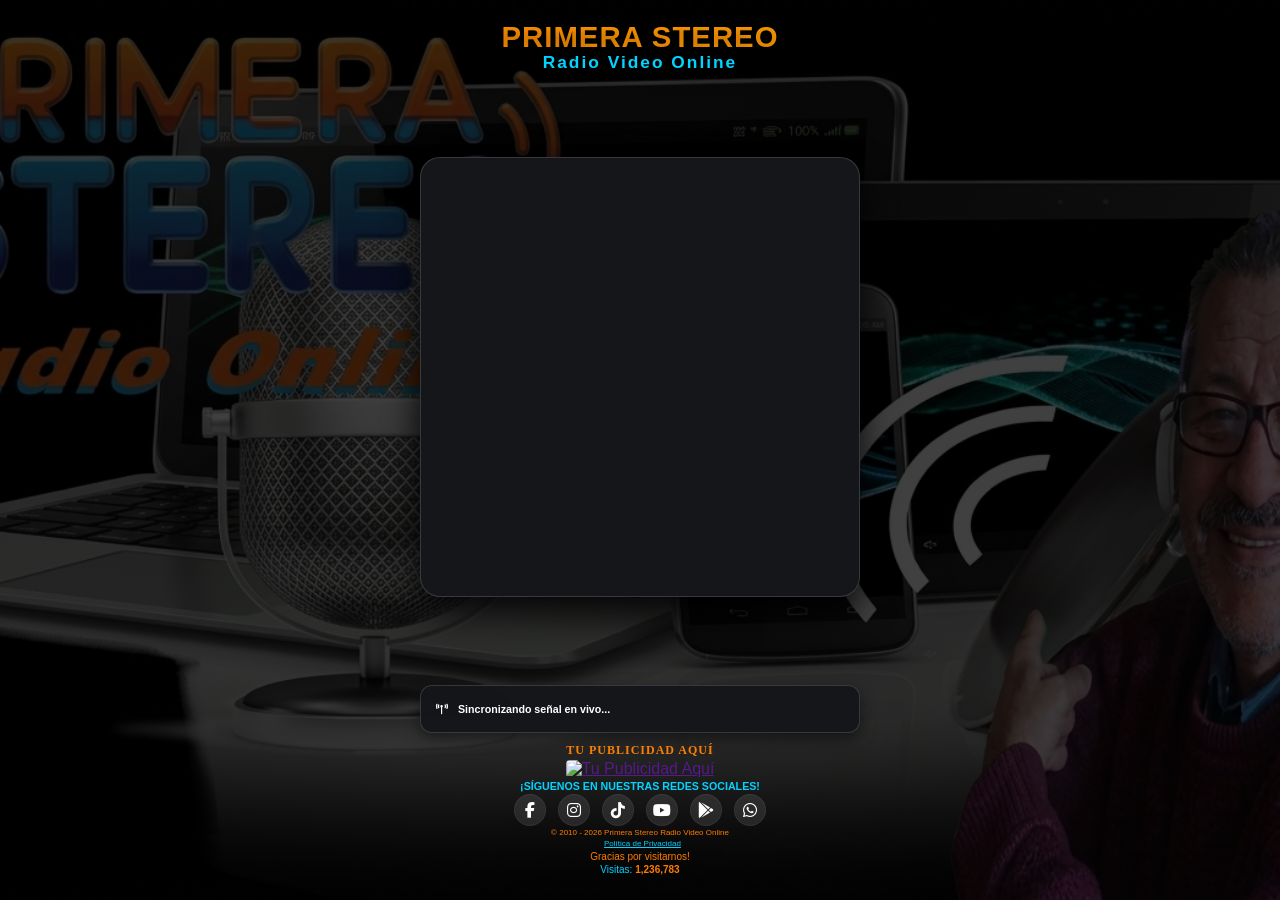
==== index.html @ 620fb3f6 "Update title in index.html to include ellipsis" ====
<!DOCTYPE html>
<html lang="es">
<head>
    <meta charset="UTF-8">
    <meta name="viewport" content="width=device-width, initial-scale=1.0, maximum-scale=1.0, user-scalable=no">
    <title>PRIMERA STEREO 📻 RADIO VIDEO ONLINE...</title>
    <link rel="stylesheet" href="https://cdnjs.cloudflare.com/ajax/libs/font-awesome/6.5.1/css/all.min.css">
    <link rel="icon" href="https://primerastereo.netlify.app/favicon.png">
    <link rel="icon" type="image/ico" href="https://primerastereo.netlify.app/favicon.png" sizes="512x512">
    <link rel="icon" href="https://primera-stereo.netlify.app/PSRO5-5.png" sizes="192x192" />
    <link rel="icon" href="https://primera-stereo.netlify.app/PSRO5-5.png" sizes="32x32" /> 
    <link rel="icon" href="https://primera-stereo.netlify.app/PSRO5-5.png" sizes="16x16" />    
    <link class="apple-touch-icon" href="https://primera-stereo.netlify.app/PSRO5-5.png" />

    <style>
        *, *::before, *::after { box-sizing: border-box; margin: 0; padding: 0; }
        html, body { width: 100% !important; height: 100vh !important; overflow: hidden !important; font-family: 'Segoe UI', Tahoma, Geneva, Verdana, sans-serif; background-color: #0b0c10; color: #ffffff; -webkit-user-select: none; user-select: none; }
        .app-container { position: relative !important; width: 100% !important; height: 100vh !important; display: flex !important; flex-direction: column !important; justify-content: space-between !important; align-items: center !important; background: linear-gradient(rgba(0, 0, 0, 0.75), rgba(0, 0, 0, 0.75)), url('fondo.png') no-repeat center center !important; background-size: cover !important; background-attachment: fixed !important; padding: 20px !important; text-align: center !important; box-sizing: border-box !important; }
        
        .controls-hidden { opacity: 0 !important; pointer-events: none !important; }

        .header-section { z-index: 10; width: 100%; margin-top: 0px; flex-shrink: 0; }
        .main-logo { font-size: 22pt; font-weight: 900; letter-spacing: 1px; text-transform: uppercase; background: linear-gradient(45deg, #ff7b00, #ffae00); -webkit-background-clip: text; -webkit-text-fill-color: transparent; text-shadow: 0px 4px 10px rgba(0,0,0,0.3); }
        .sub-logo { font-size: 13pt; font-weight: bold; color: #00d4ff; letter-spacing: 2px; margin-top: -2px; text-shadow: 0px 2px 8px rgba(0, 0, 0, 0.9); }
        .player-card { position: relative; overflow: hidden; z-index: 5; width: 100%; max-width: 440px; height: 440px; background: #14161a; border: 1px solid rgba(255, 255, 255, 0.15); border-radius: 20px; box-shadow: 0 15px 35px rgba(0, 0, 0, 0.9); margin: auto 0 !important; flex-shrink: 0; }
        .album-art-bg { position: absolute; top: 0; left: 0; width: 100%; height: 100%; z-index: 6; background-size: cover; background-position: center; background-repeat: no-repeat; transition: opacity 0.4s ease; opacity: 1; }
        .player-video-bg { position: absolute; top: 0; left: 0; width: 100%; height: 100%; z-index: 1; background: #000000; opacity: 0; transition: opacity 0.4s ease; pointer-events: none; overflow: hidden; }
        .player-card.video-mode .player-video-bg { z-index: 7; opacity: 1; }
        .player-card.video-mode .album-art-bg { opacity: 0; }
        .player-video-bg iframe, #yt-player-element { width: 100% !important; height: 100% !important; border: none !important; transform: scale(1.35) !important; object-fit: cover !important; }
        .hover-control { 
            position: absolute; top: 0; left: 0; width: 100%; height: 100%; z-index: 8; 
            display: flex; flex-direction: column; align-items: center; justify-content: center; 
            gap: 16px; padding: 25px; background: rgba(0, 0, 0, 0.7); 
            transition: opacity 0.3s ease; opacity: 0; pointer-events: none;
        }
        
        .player-card:hover .hover-control, .player-card:active .hover-control { 
            opacity: 1 !important; pointer-events: auto !important; 
        }
        .player-card.video-mode .hover-control { opacity: 0; background: rgba(0, 0, 0, 0); pointer-events: none; }
        .player-card.video-mode:hover .hover-control, .player-card.video-mode:active .hover-control { opacity: 1 !important; background: rgba(0, 0, 0, 0.75) !important; pointer-events: auto !important; }
        .station-title { font-size: 12pt; font-weight: bold; color: #fc7f03; letter-spacing: 1px; text-shadow: 0 2px 6px rgba(0,0,0,1); }
        .station-subtitle { font-size: 10pt; color: #00d4ff; font-weight: 600; margin-top: -20px; text-shadow: 0 2px 4px rgba(0,0,0,1); }
        .bars-container { display: flex; align-items: flex-end; justify-content: center; gap: 3px; height: 35px; margin: 5px 0; transition: opacity 0.3s ease; }
        .player-card.video-mode .bars-container { opacity: 0 !important; }
        .bar { width: 4px; height: 5px; background-color: #fc7f03; border-radius: 2px; transition: height 0.2s ease; }
        .play-btn { width: 70px; height: 70px; border-radius: 50%; background: linear-gradient(135deg, #0072ff, #00d4ff); border: none; outline: none; cursor: pointer; display: flex; align-items: center; justify-content: center; box-shadow: 0 6px 20px rgba(0, 114, 255, 0.6); color: white; font-size: 26px; transition: transform 0.2s ease, box-shadow 0.3s ease; z-index: 12; }
        .play-btn:hover { transform: scale(1.1) !important; box-shadow: 0 6px 24px rgba(0, 212, 255, 0.8) !important; }
        .volume-container { display: flex; align-items: center; gap: 10px; width: 85%; margin-top: 5px; background: rgba(0, 0, 0, 0.6); padding: 8px 14px; border-radius: 12px; border: 1px solid rgba(255, 255, 255, 0.1); transition: border-color 0.2s ease; }
        .volume-container:hover { border-color: rgba(0, 212, 255, 0.5); }
        .volume-icon { color: #fc7f03; font-size: 14px; }
        .volume-slider { flex: 1; -webkit-appearance: none; appearance: none; height: 5px; border-radius: 3px; background: rgba(255, 255, 255, 0.3); outline: none; }
        .volume-slider::-webkit-slider-thumb { -webkit-appearance: none; appearance: none; width: 14px; height: 14px; border-radius: 50%; background: #00d4ff; cursor: pointer; transition: transform 0.1s ease; }
        .volume-slider::-webkit-slider-thumb:hover { transform: scale(1.3); }
        .status-badge { position: relative; display: flex; align-items: center; justify-content: flex-start; gap: 10px; font-size: 8pt; font-weight: bold; color: #ffffff; z-index: 10; width: 100%; max-width: 440px; padding: 12px 15px; background: rgba(20, 22, 26, 0.95); border-radius: 12px; min-height: 48px; border: 1px solid rgba(255, 255, 255, 0.15); margin-top: 5px; margin-bottom: 10px; box-shadow: 0 5px 15px rgba(0,0,0,0.5); overflow: hidden; flex-shrink: 0; }
        .metadata-artist { color: #fc7f03 !important; font-weight: bold; }
        .metadata-separator { color: #ffffff !important; margin: 0 6px; }
        .metadata-track { color: #00d4ff !important; font-weight: bold; }
        .marquee-container { flex: 1; overflow: hidden; position: relative; display: flex; align-items: center; height: 20px; }
        .marquee-text { display: inline-block; white-space: nowrap; position: absolute; animation: marqueeEffect 14s linear infinite; line-height: 20px; }
        @keyframes marqueeEffect { 0% { transform: translateX(100%); } 100% { transform: translateX(-100%); } }
        .footer-section { z-index: 10; width: 100%; display: flex; flex-direction: column; align-items: center; gap: 2px; margin-bottom: 5px; flex-shrink: 0; }
        .social-title { font-size: 8pt; color: #00d4ff !important; font-weight: bold; }
        .social-icons { display: flex; justify-content: center; gap: 12px; }
        .social-btn { width: 32px; height: 32px; border-radius: 50%; background: rgba(255, 255, 255, 0.1); display: flex; align-items: center; justify-content: center; text-decoration: none; color: white; font-size: 16px; border: 1px solid rgba(255,255,255,0.05); transition: background 0.2s, transform 0.2s; }
        .social-btn:hover { transform: translateY(-3px); }
        .social-btn.facebook:hover { background: #1877f2; }
        .social-btn.instagram:hover { background: #e1306c; }
        .social-btn.tiktok:hover { background: #000000; }
        .social-btn.youtube:hover { background: #ff0000; }
        .social-btn.google-play:hover { background: #20e8c7; }
        .social-btn.whatsapp:hover { background: #20e825; }
        .copyright { font-size: 8pt; color: #00d4ff; line-height: 1.3; }
        @media (max-height: 660px) or (max-width: 480px) { .player-card, .status-badge { max-width: 320px; font-size: 8pt; } .player-card { height: 310px; } .main-logo { font-size: 18pt; } .play-btn { width: 55px; height: 55px; font-size: 20px; } .bars-container { height: 25px; } }
    </style>
</head>
<body>

    <div class="app-container" id="main-app">
        <div class="header-section">
            <h1 class="main-logo">Primera Stereo</h1>
            <div class="sub-logo">Radio Video Online</div>
        </div>

        <div class="player-card art-mode" id="player-card">
            <div id="album-art-bg" class="album-art-bg"></div>
            <div id="player-video-bg" class="player-video-bg"><div id="yt-player-element"></div></div>
            <div class="hover-control" id="hover-control">
                <div class="station-title">Primera Stereo</div>
                <div class="station-subtitle">Radio Video Online</div>   
                <div class="bars-container" id="radio-visualizer">
                    <div class="bar"></div><div class="bar"></div><div class="bar"></div><div class="bar"></div><div class="bar"></div>
                    <div class="bar"></div><div class="bar"></div><div class="bar"></div><div class="bar"></div><div class="bar"></div>
                </div>
                <button class="play-btn" id="play-btn"><i class="fas fa-play"></i></button>
                <div class="volume-container">
                    <span><i class="fas fa-volume-down volume-icon"></i></span>
                    <input type="range" min="0" max="1" step="0.01" value="0.7" class="volume-slider" id="volume-slider">
                    <span><i class="fas fa-volume-up volume-icon"></i></span>
                </div>
            </div>
        </div>

        <div class="status-badge" id="status">
            <i class="fas fa-broadcast-tower" id="status-icon"></i>
            <div class="marquee-container"><span class="marquee-text" id="status-text">Sincronizando señal en vivo...</span></div>
        </div>

        <div class="footer-section">
            <div id="banner-container" style="width: 100%; max-width: 440px; margin: 0 auto 0px auto; display: flex; flex-direction: column; align-items: center; padding: 0 0px;">
                <div style="font-size: 12px; color: #fc7f03 !important; font-weight: bold; font-family: Verdana; letter-spacing: 1px; margin-bottom: 2px; text-transform: uppercase;">Tu Publicidad Aquí</div>
                <a id="ad-link" href="" target="_blank" style="width: 100%; display: block;">
                    <img id="ad-banner" src="https://primerastereo.netlify.app/disponible3.jpg" alt="Tu Publicidad Aquí" style="width: 100%; height: 50px; object-fit: fill; border: 0; border-radius: 4px;">
                </a>
            </div>

            <div class="social-title">¡SÍGUENOS EN NUESTRAS REDES SOCIALES!</div>
            <div class="social-icons">
                <a href="https://www.facebook.com/PrimeraStereoRadio" class="social-btn facebook" target="_blank"><i class="fab fa-facebook-f"></i></a>
                <a href="https://www.instagram.com/Primera.Stereo/" class="social-btn instagram" target="_blank"><i class="fab fa-instagram"></i></a>
                <a href="https://www.tiktok.com/@primerastereo" class="social-btn tiktok" target="_blank"><i class="fab fa-tiktok"></i></a>
                <a href="https://www.youtube.com/@PrimeraStereo" class="social-btn youtube" target="_blank"><i class="fab fa-youtube"></i></a>
                <a href="https://www.appcreator24.com/app3819260-6rbmq8" class="social-btn google-play" target="_blank"><i class="fab fa-google-play"></i></a>
                <a href="https://wa.link/lplcl8" class="social-btn whatsapp" target="_blank"><i class="fab fa-whatsapp"></i></a>
            </div>
            <div class="copyright" style="margin-top: 0px; text-align: center; color: #ff7b00; font-size: 8px; font-family: sans-serif;">
                &copy; 2010 - 2026 Primera Stereo Radio Video Online<br>
                <span style="margin-left: 5px;">
                    <a href='https://primera-stereo.netlify.app/privacidad' style='color: #00d4ff; font-size: 8px; text-decoration: underline;' target='_blank'>Política de Privacidad</a>
                </span>
            </div>

            <div style="width: 100%;">
                <p style="margin: 0px 0 0 0; color: #ff7b00; font-size: 10px; font-family: sans-serif; text-align: center;">Gracias por visitarnos!</p>
                <div style="font-family: Arial, sans-serif; font-size: 10px; color: #00d4ff; margin-top: 2px; text-align: center;">
                    Visitas: <span id="mi-contador" style="font-weight: bold; color: #ff7b00;">1,236,783</span>
                </div>
                <img src="https://counter7.optistats.ovh/private/contadorvisitasgratis.php?c=m3b8llx9qnmw761p4f9b8efb4899b82c" style="display:none;" alt="contador" onload="registrarVisita()">
            </div>
        </div>
    </div>

    <script>
        const banners = [
            { img: "https://primerastereo.netlify.app/disponible2.jpg", link: "https://api.whatsapp.com/send?phone=+5804127097429" },
            { img: "https://primerastereo.netlify.app/Alvacom%20Systems.jpg", link: "https://www.facebook.com/AlvacomSystems" },
            { img: "https://primerastereo.netlify.app/KINESIOLOGIA2.gif", link: "https://www.instagram.com/nely_alvarez" },
            { img: "https://primerastereoprueba.netlify.app/Diseño sin título.gif", link: "http://www.en3d.io" },
            { img: "https://primera-stereo.netlify.app/BANNER%20ELENA.png", link: "https://api.whatsapp.com/send?phone=+5804127102509" }
        ];
        let bIdx = 0;

        function updateBanners() {
            if(banners.length > 0) {
                document.getElementById('ad-banner').src = banners[bIdx].img;
                document.getElementById('ad-link').href = banners[bIdx].link;
                bIdx = (bIdx + 1) % banners.length;
            }
        }
   
        function registrarVisita() {
            var visitasHistoricas = 1236783; 
            var nuevasVisitas = parseInt(localStorage.getItem('visitas_nuevas') || 0) + 1;
            localStorage.setItem('visitas_nuevas', nuevasVisitas);
            
            var totalSuma = visitasHistoricas + nuevasVisitas;
            document.getElementById('mi-contador').innerText = totalSuma.toLocaleString();
            
            updateBanners();
            setInterval(updateBanners, 10000);
        }

        window.handleiTunesResponse = function(data) {
            const albumArtBg = document.getElementById('album-art-bg');
            const defaultLogoUrl = 'https://primera-stereo.netlify.app/11.png';
            if (data && data.results && data.results.length > 0) {
                let highResArt = data.results[0].artworkUrl100.replace('100x100bb.jpg', '600x600bb.jpg');
                albumArtBg.style.backgroundImage = `url('${highResArt}')`;
            } else { albumArtBg.style.backgroundImage = `url('${defaultLogoUrl}')`; }
            const oldScript = document.getElementById('itunes-jsonp');
            if (oldScript) oldScript.remove();
        };

        document.addEventListener('DOMContentLoaded', function() {
            const audioPlayer = new Audio();
            const playBtn = document.getElementById('play-btn');
            const volumeSlider = document.getElementById('volume-slider');
            const statusIcon = document.getElementById('status-icon');
            const statusText = document.getElementById('status-text');
            const bars = document.querySelectorAll('#radio-visualizer .bar');
            const albumArtBg = document.getElementById('album-art-bg');
            const playerCard = document.getElementById('player-card');
            const hoverControl = document.getElementById('hover-control');
            const streamUrl = 'https://primerastereo.stream.laut.fm/primerastereo';
            const metadataApiUrl = 'https://api.laut.fm/station/primerastereo/current_song';
            const defaultLogoUrl = 'https://primera-stereo.netlify.app/11.png'; 
            
            const YOUTUBE_API_KEYS = [
                "AIzaSyBg2xTKCbe0ZTZzisnDFyb-c_Hw4J0kIv0", // Llave Proyecto 1(Actual)                
                "AIzaSyC5I-kdRPJpEYPnVPDz4W6jHSTXsn7EMhk", // Llave Proyecto 2
                "AIzaSyBTg0pMsfux7GqmreETKukD16O5Tl3iS4Q", // Llave Proyecto 3
                "AIzaSyA-GK-3or7nxT9TdOtLgl9j6RVW2rqnWJ8", // Llave Proyecto 4
                "AIzaSyBFqPSg8UPMCzw7K124nykiZQvnXrBzAAw", // Llave Proyecto 5
                "AIzaSyAB4cpqKmQkp3by1pFrP_1k9lKHdBZpnWE", // Llave Proyecto 6
                "AIzaSyBSs7Tt5NpjJW1179goZ90KHGDhAo0Fjj4", // Llave Proyecto 7
                "AIzaSyAONHjBvbc2U-mXHXSK_gsJNHX4glVTLps", // Llave Proyecto 8
                "AIzaSyDzqfVE-iNft7AdlDluuIdaLK-8o5s5H18", // Llave Proyecto 9
                "AIzaSyDzh3gdntYvz8OY3nIuY58yhtv89EOeGJ8", // Llave Proyecto 10
                "AIzaSyCxU2onHMctFbLj0UKLt-SHjw8V80bmGgg", // Llave Proyecto 11
                "AIzaSyDtVkrxNt62ifQzOf_arUE6XwK6lAVZ4rs", // Llave Proyecto 12
                "AIzaSyA7wsWPS20LXSGEpNhjYvSudC1Yq7bZMcc", // Llave Proyecto 13
                "AIzaSyB587PR4Xec8bS3VpFu7si5lYZwYweyijQ"  // Llave Proyecto 14
            ];
            let currentKeyIndex = 0; 
            
            let ytPlayer = null, isPlayerReady = false, currentArtistGlobal = "", currentTrackGlobal = "", isPlaying = false, metadataInterval = null, visualizerInterval = null;
            let estaBuscandoVideo = false; 
            
            audioPlayer.src = streamUrl;
            audioPlayer.volume = volumeSlider.value;
            albumArtBg.style.backgroundImage = `url('${defaultLogoUrl}')`;

            const tag = document.createElement('script');
            tag.src = "https://www.youtube.com/iframe_api";
            const firstScriptTag = document.getElementsByTagName('script')[0];
            firstScriptTag.parentNode.insertBefore(tag, firstScriptTag);

            window.onYouTubeIframeAPIReady = function() {
                ytPlayer = new YT.Player('yt-player-element', {
                    height: '100%', width: '100%', videoId: 'dQw4w9WgXcQ', 
                    playerVars: { 'autoplay': 1, 'controls': 0, 'rel': 0, 'loop': 1, 'mute': 1, 'playsinline': 1, 'disablekb': 1, 'origin': window.location.origin },
                    events: {
                        'onReady': function(event) { event.target.mute(); isPlayerReady = true; if (currentTrackGlobal && currentArtistGlobal) { searchAndPlayVideo(currentTrackGlobal, currentArtistGlobal); } },
                        'onError': function(event) { 
                            console.warn("⚠️ Error detectado en el reproductor de YouTube.");
                            isPlayerReady = true; 
                            fallbackToArtMode(); 
                        }
                    }
                });
            };

            function togglePlayback() {
                if (isPlaying) {
                    audioPlayer.pause();
                    if (ytPlayer && ytPlayer.pauseVideo && playerCard.classList.contains('video-mode')) { try { ytPlayer.pauseVideo(); } catch(e){} }
                    playBtn.innerHTML = '<i class="fas fa-play"></i>';
                    stopVisualizer();
                    isPlaying = false;
                } else {
                    audioPlayer.play().then(() => {
                        if (ytPlayer && ytPlayer.playVideo && playerCard.classList.contains('video-mode')) { try { ytPlayer.playVideo(); } catch(e){} }
                        playBtn.innerHTML = '<i class="fas fa-pause"></i>';
                        startVisualizer();
                        isPlaying = true;
                    }).catch(err => { 
                        console.warn("⚠️ Autoplay bloqueado:", err); 
                    });
                }
            }
            playBtn.addEventListener('click', togglePlayback);
            volumeSlider.addEventListener('input', function() { audioPlayer.volume = this.value; });

            function startVisualizer() {
                clearInterval(visualizerInterval);
                visualizerInterval = setInterval(() => {
                    bars.forEach(bar => { if (isPlaying) { const height = Math.floor(Math.random() * 30) + 5; bar.style.height = `${height}px`; } });
                }, 150);
            }
            function stopVisualizer() { clearInterval(visualizerInterval); bars.forEach(bar => bar.style.height = '5px'); }

            function getAlbumArt(track, artist) {
                const query = `${artist} ${track}`;
                const oldScript = document.getElementById('itunes-jsonp');
                if (oldScript) oldScript.remove();
                const script = document.createElement('script');
                script.id = 'itunes-jsonp';
                script.src = `https://itunes.apple.com/search?term=${encodeURIComponent(query)}&media=music&limit=1&callback=handleiTunesResponse`;
                script.onerror = function() { albumArtBg.style.backgroundImage = `url('${defaultLogoUrl}')`; };
                document.body.appendChild(script);
            }

            async function searchAndPlayVideo(track, artist) {
                const trackUpper = track.toUpperCase();
                const artistUpper = artist.toUpperCase();

                if (trackUpper.includes("PRIMERA STEREO") || artistUpper.includes("PRIMERA STEREO") || trackUpper.includes("JINGLE")) {
                    if (ytPlayer && ytPlayer.stopVideo) { try { ytPlayer.stopVideo(); } catch(e){} }
                    albumArtBg.style.backgroundImage = `url('${defaultLogoUrl}')`;
                    playerCard.classList.remove('video-mode');
                    return;
                }

                if (estaBuscandoVideo) return;
                estaBuscandoVideo = true;

                let cleanTrack = track.replace(/\(.*?\)/g, "").replace(/\[.*?\]/g, "").trim();
                const videoQuery = `${artist} ${cleanTrack} "Official Video"`;
                
                getAlbumArt(cleanTrack, artist);
                
                // 🚀 CORRECCIÓN CRÍTICA: La verificación de caché pasa arriba del todo para evitar retrasos
                const cacheKey = btoa(unescape(encodeURIComponent(videoQuery))); 
                const cachedVideoId = localStorage.getItem(`yt_${cacheKey}`);
                
                if (cachedVideoId) {
                    console.log("Video recuperado del caché local (0 cuota consumida):", cachedVideoId);
                    executeVideoLoad(cachedVideoId);
                    estaBuscandoVideo = false; 
                    return;
                }

                // Si no está en caché, entonces sí procedemos con las peticiones externas ordenadamente
                console.log("🔍 Canción nueva. Buscando en YouTube con Llave Índice: " + currentKeyIndex + " (Proyecto " + (currentKeyIndex + 1) + ")");
                
                while (currentKeyIndex < YOUTUBE_API_KEYS.length) {
                    const activeKey = YOUTUBE_API_KEYS[currentKeyIndex];
                    try {
                        const searchUrl = `https://www.googleapis.com/youtube/v3/search?part=snippet&maxResults=5&q=${encodeURIComponent(videoQuery)}&type=video&key=${activeKey}`;
                        const response = await fetch(searchUrl);
                        
                        if (response.status === 403 || response.status === 429) {
                            console.warn(`⚠️ Llave Proyecto ${currentKeyIndex + 1} agotada. Rotando...`);
                            currentKeyIndex++;
                            continue; // Salta inmediatamente a evaluar la siguiente llave en la lista
                        }

                        const data = await response.json();
                        const validVideo = data.items.find(item => {
                            const title = item.snippet.title.toUpperCase();
                            return !title.includes("COVER") && !title.includes("KARAOKE") && !title.includes("LYRICS") && !title.includes("LYRIC") && !title.includes("REACCION") && !title.includes("REACCIÓN");
                        });

                        if (validVideo) {
                            localStorage.setItem(`yt_${cacheKey}`, validVideo.id.videoId);
                            executeVideoLoad(validVideo.id.videoId);
                            estaBuscandoVideo = false; 
                            return; 
                        } else {
                            fallbackToArtMode();
                            estaBuscandoVideo = false;
                            return;
                        }
                    } catch (error) { 
                        fallbackToArtMode(); 
                        estaBuscandoVideo = false;
                        return;
                    }
                }
                
                console.error("Todas las API Keys del rotador se han agotado.");
                fallbackToArtMode();
                estaBuscandoVideo = false; 
            }

            function fallbackToArtMode() {
                playerCard.classList.remove('video-mode');
                playerCard.classList.add('art-mode');
                hoverControl.classList.remove('controls-hidden');
            }

            function executeVideoLoad(videoId) {
                if (!isPlayerReady || !ytPlayer) return;
                try {
                    ytPlayer.loadVideoById({ videoId: videoId, startSeconds: 0 });
                    try { ytPlayer.mute(); } catch(e){}
                    playerCard.classList.remove('art-mode');
                    playerCard.classList.add('video-mode');
                    hoverControl.classList.add('controls-hidden'); 
                } catch (err) { fallbackToArtMode(); }
            }
            
            async function updateMetadata() {
                try {
                    const response = await fetch(metadataApiUrl + '?t=' + new Date().getTime());
                    const data = await response.json();
                    if (data && data.title) {
                        const currentTrack = data.title;
                        const currentArtist = (data.artist && data.artist.name) ? data.artist.name : 'PRIMERA STEREO';
                        statusText.innerHTML = `<span class='metadata-artist'>${currentArtist}</span> - <span class='metadata-track'>${currentTrack}</span>`;
                        if (currentArtist !== currentArtistGlobal || currentTrack !== currentTrackGlobal) {
                            currentArtistGlobal = currentArtist; currentTrackGlobal = currentTrack;
                            
                            if (ytPlayer && ytPlayer.stopVideo) {
                                try { ytPlayer.stopVideo(); } catch(e){}
                            }
                            fallbackToArtMode(); 
                            searchAndPlayVideo(currentTrack, currentArtist);
                        }
                    }
                } catch (error) { console.error(error); }
            }
            updateMetadata();
            setInterval(updateMetadata, 5000);

            setTimeout(() => {
                if (!isPlaying) {
                    togglePlayback();
                }
            }, 2000);

            ['click', 'touchstart', 'keydown'].forEach(evt => {
                window.addEventListener(evt, () => {
                    if (!isPlaying) {
                        togglePlayback();
                    }
                }, { once: true });
            });
        });
    </script>
</body>
</html>
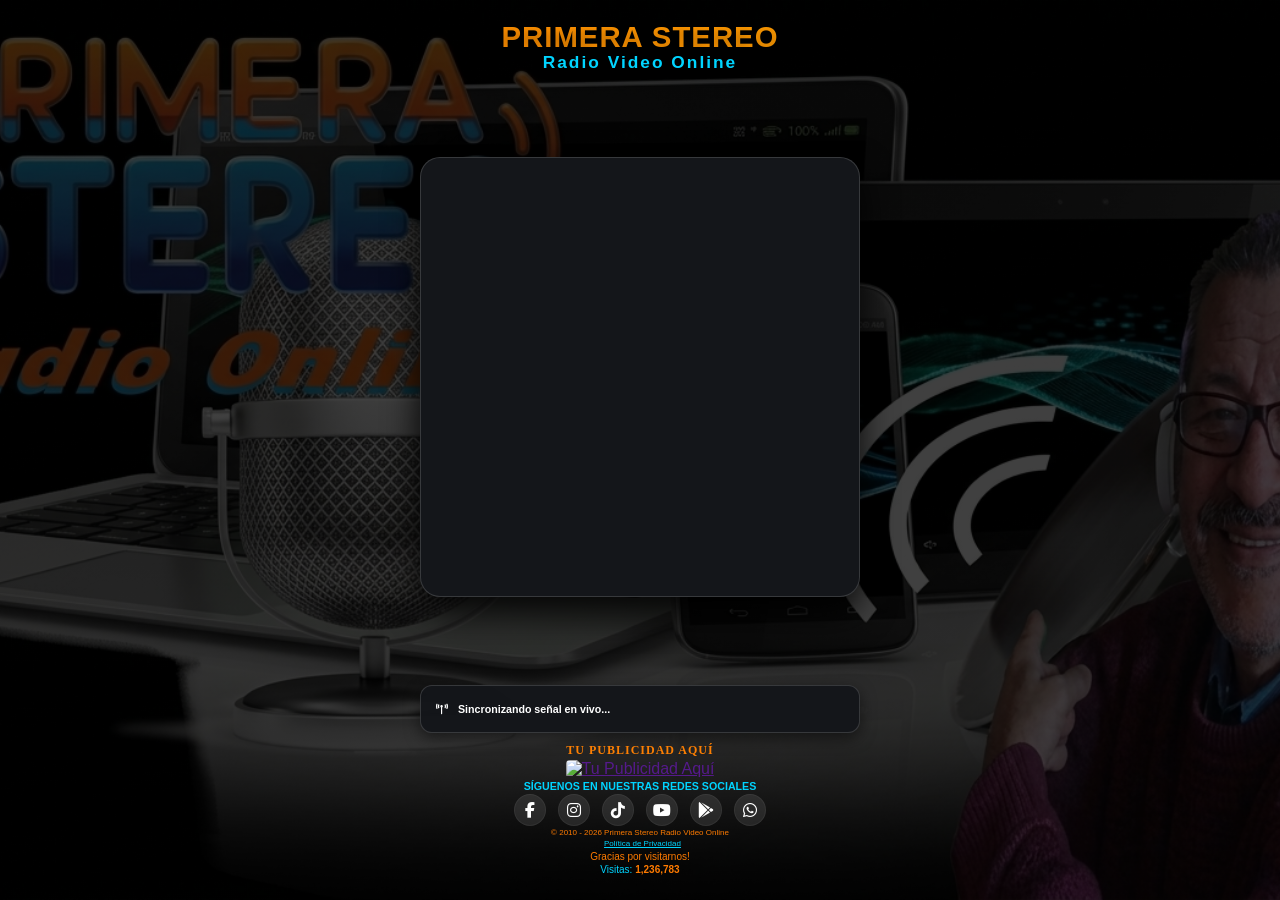
==== commit 785d8f1a: "Update title and social media text in index.html" ====
--- a/index.html
+++ b/index.html
@@ -3,7 +3,7 @@
 <head>
     <meta charset="UTF-8">
     <meta name="viewport" content="width=device-width, initial-scale=1.0, maximum-scale=1.0, user-scalable=no">
-    <title>PRIMERA STEREO 📻 RADIO VIDEO ONLINE...</title>
+    <title>PRIMERA STEREO 📻 RADIO VIDEO ONLINE</title>
     <link rel="stylesheet" href="https://cdnjs.cloudflare.com/ajax/libs/font-awesome/6.5.1/css/all.min.css">
     <link rel="icon" href="https://primerastereo.netlify.app/favicon.png">
     <link rel="icon" type="image/ico" href="https://primerastereo.netlify.app/favicon.png" sizes="512x512">
@@ -72,7 +72,7 @@
         .social-btn.google-play:hover { background: #20e8c7; }
         .social-btn.whatsapp:hover { background: #20e825; }
         .copyright { font-size: 8pt; color: #00d4ff; line-height: 1.3; }
-        @media (max-height: 660px) or (max-width: 480px) { .player-card, .status-badge { max-width: 320px; font-size: 8pt; } .player-card { height: 310px; } .main-logo { font-size: 18pt; } .play-btn { width: 55px; height: 55px; font-size: 20px; } .bars-container { height: 25px; } }
+        @media (max-height: 660px) or (max-width: 480px) { .player-card, .status-badge { max-width: 320px; font-size: 8pt; } .player-card { height: 300px; } .main-logo { font-size: 18pt; } .play-btn { width: 55px; height: 55px; font-size: 20px; } .bars-container { height: 25px; } }
     </style>
 </head>
 <body>
@@ -115,7 +115,7 @@
                 </a>
             </div>
 
-            <div class="social-title">¡SÍGUENOS EN NUESTRAS REDES SOCIALES!</div>
+            <div class="social-title">SÍGUENOS EN NUESTRAS REDES SOCIALES</div>
             <div class="social-icons">
                 <a href="https://www.facebook.com/PrimeraStereoRadio" class="social-btn facebook" target="_blank"><i class="fab fa-facebook-f"></i></a>
                 <a href="https://www.instagram.com/Primera.Stereo/" class="social-btn instagram" target="_blank"><i class="fab fa-instagram"></i></a>
@@ -125,7 +125,7 @@
                 <a href="https://wa.link/lplcl8" class="social-btn whatsapp" target="_blank"><i class="fab fa-whatsapp"></i></a>
             </div>
             <div class="copyright" style="margin-top: 0px; text-align: center; color: #ff7b00; font-size: 8px; font-family: sans-serif;">
-                &copy; 2010 - 2026 Primera Stereo Radio Video Online<br>
+                © 2010 - 2026 Primera Stereo Radio Video Online<br>
                 <span style="margin-left: 5px;">
                     <a href='https://primera-stereo.netlify.app/privacidad' style='color: #00d4ff; font-size: 8px; text-decoration: underline;' target='_blank'>Política de Privacidad</a>
                 </span>
@@ -147,7 +147,7 @@
             { img: "https://primerastereo.netlify.app/Alvacom%20Systems.jpg", link: "https://www.facebook.com/AlvacomSystems" },
             { img: "https://primerastereo.netlify.app/KINESIOLOGIA2.gif", link: "https://www.instagram.com/nely_alvarez" },
             { img: "https://primerastereoprueba.netlify.app/Diseño sin título.gif", link: "http://www.en3d.io" },
-            { img: "https://primera-stereo.netlify.app/BANNER%20ELENA.png", link: "https://api.whatsapp.com/send?phone=+5804127102509" }
+            { img: "https://primera-stereo.netlify.app/BANNER%20ELENA.png", link: "https://api.whatsapp.com/send?phone=+5804127102509" },
         ];
         let bIdx = 0;
 
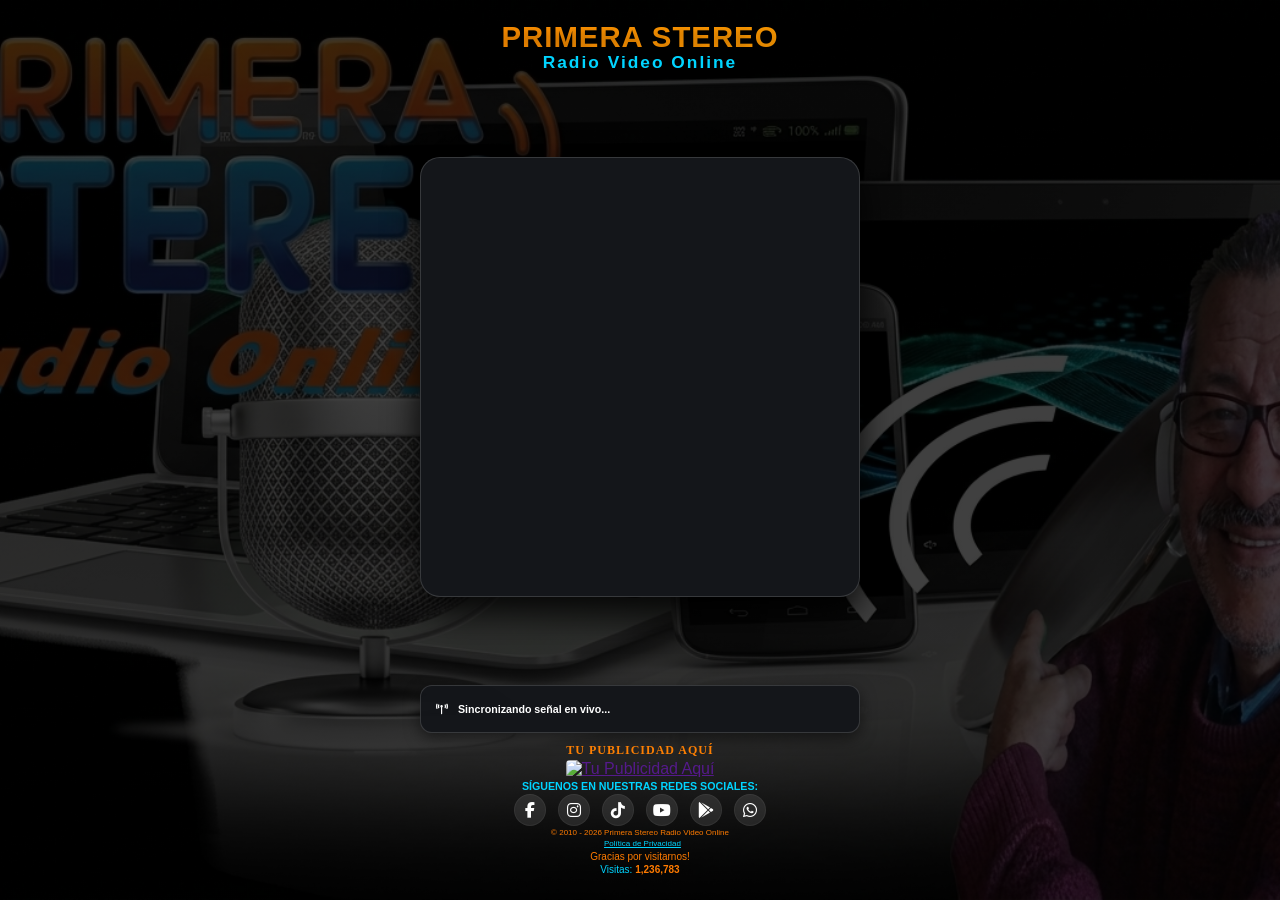
==== commit 1935928e: "Add colon to social title and new banner image" ====
--- a/index.html
+++ b/index.html
@@ -115,7 +115,7 @@
                 </a>
             </div>
 
-            <div class="social-title">SÍGUENOS EN NUESTRAS REDES SOCIALES</div>
+            <div class="social-title">SÍGUENOS EN NUESTRAS REDES SOCIALES:</div>
             <div class="social-icons">
                 <a href="https://www.facebook.com/PrimeraStereoRadio" class="social-btn facebook" target="_blank"><i class="fab fa-facebook-f"></i></a>
                 <a href="https://www.instagram.com/Primera.Stereo/" class="social-btn instagram" target="_blank"><i class="fab fa-instagram"></i></a>
@@ -143,11 +143,13 @@
 
     <script>
         const banners = [
+            { img: "https://primerastereoprueba.netlify.app/El%20Arca%20Grill.png", link: "https://instagram.com/elarcagrillunico" },
             { img: "https://primerastereo.netlify.app/disponible2.jpg", link: "https://api.whatsapp.com/send?phone=+5804127097429" },
             { img: "https://primerastereo.netlify.app/Alvacom%20Systems.jpg", link: "https://www.facebook.com/AlvacomSystems" },
             { img: "https://primerastereo.netlify.app/KINESIOLOGIA2.gif", link: "https://www.instagram.com/nely_alvarez" },
             { img: "https://primerastereoprueba.netlify.app/Diseño sin título.gif", link: "http://www.en3d.io" },
             { img: "https://primera-stereo.netlify.app/BANNER%20ELENA.png", link: "https://api.whatsapp.com/send?phone=+5804127102509" },
+            { img: "https://radioprimerastereo.netlify.app/2.png", link: "https://api.whatsapp.com/send?phone=+5804127097429" },
         ];
         let bIdx = 0;
 
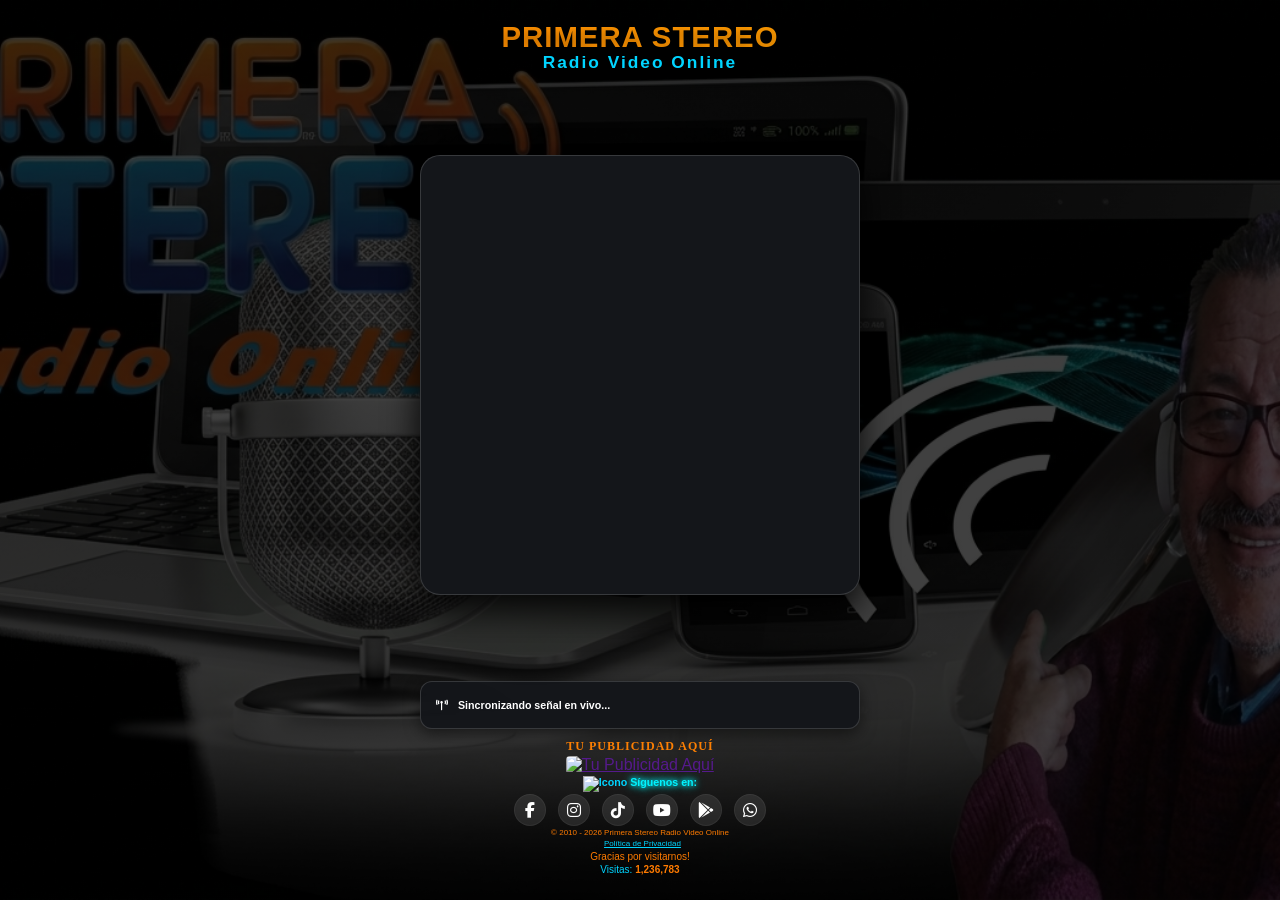
==== commit 79cf26a2: "Update social media section and add new banner" ====
--- a/index.html
+++ b/index.html
@@ -115,7 +115,7 @@
                 </a>
             </div>
 
-            <div class="social-title">SÍGUENOS EN NUESTRAS REDES SOCIALES:</div>
+            <div class="social-title"><img src="https://primerastereo.netlify.app/redes-sociales.png" alt="Icono" style="width: 20px; height: auto;"><span style="color: #00f3ff; text-shadow: 0 0 5px #00f3ff, 0 0 10px #00f3ff;">  Síguenos en:</div>
             <div class="social-icons">
                 <a href="https://www.facebook.com/PrimeraStereoRadio" class="social-btn facebook" target="_blank"><i class="fab fa-facebook-f"></i></a>
                 <a href="https://www.instagram.com/Primera.Stereo/" class="social-btn instagram" target="_blank"><i class="fab fa-instagram"></i></a>
@@ -148,6 +148,7 @@
             { img: "https://primerastereo.netlify.app/Alvacom%20Systems.jpg", link: "https://www.facebook.com/AlvacomSystems" },
             { img: "https://primerastereo.netlify.app/KINESIOLOGIA2.gif", link: "https://www.instagram.com/nely_alvarez" },
             { img: "https://primerastereoprueba.netlify.app/Diseño sin título.gif", link: "http://www.en3d.io" },
+            { img: "https://primerastereo.netlify.app/EL%20PALADAR%20GRILL4.png", link: "https://wa.me/584241897086" },
             { img: "https://primera-stereo.netlify.app/BANNER%20ELENA.png", link: "https://api.whatsapp.com/send?phone=+5804127102509" },
             { img: "https://radioprimerastereo.netlify.app/2.png", link: "https://api.whatsapp.com/send?phone=+5804127097429" },
         ];
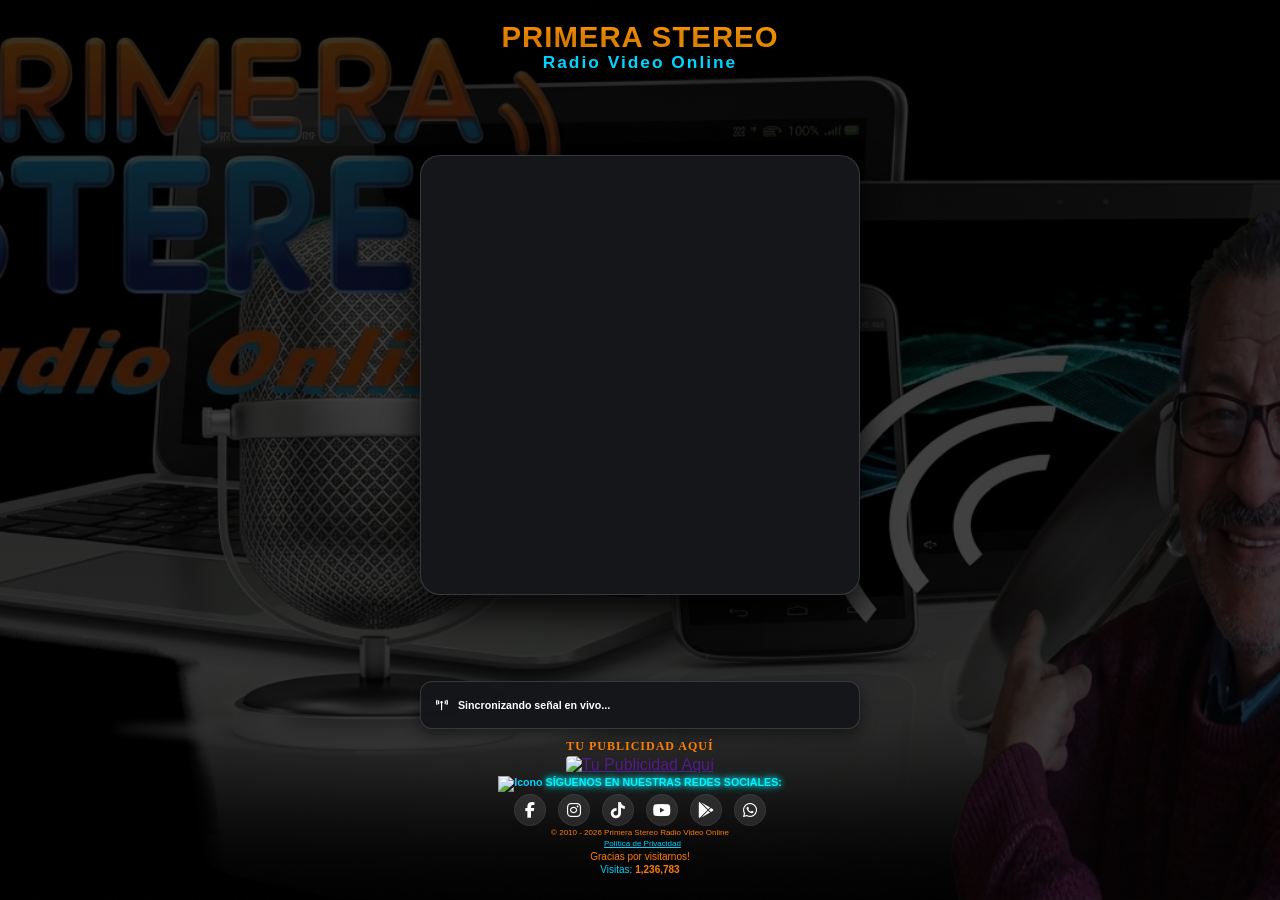
==== commit 3d478a90: "Update social title text for social media section" ====
--- a/index.html
+++ b/index.html
@@ -115,7 +115,7 @@
                 </a>
             </div>
 
-            <div class="social-title"><img src="https://primerastereo.netlify.app/redes-sociales.png" alt="Icono" style="width: 20px; height: auto;"><span style="color: #00f3ff; text-shadow: 0 0 5px #00f3ff, 0 0 10px #00f3ff;">  Síguenos en:</div>
+            <div class="social-title"><img src="https://primerastereo.netlify.app/redes-sociales.png" alt="Icono" style="width: 20px; height: auto;"><span style="color: #00f3ff; text-shadow: 0 0 5px #00f3ff, 0 0 10px #00f3ff;">    SÍGUENOS EN NUESTRAS REDES SOCIALES:</div>
             <div class="social-icons">
                 <a href="https://www.facebook.com/PrimeraStereoRadio" class="social-btn facebook" target="_blank"><i class="fab fa-facebook-f"></i></a>
                 <a href="https://www.instagram.com/Primera.Stereo/" class="social-btn instagram" target="_blank"><i class="fab fa-instagram"></i></a>
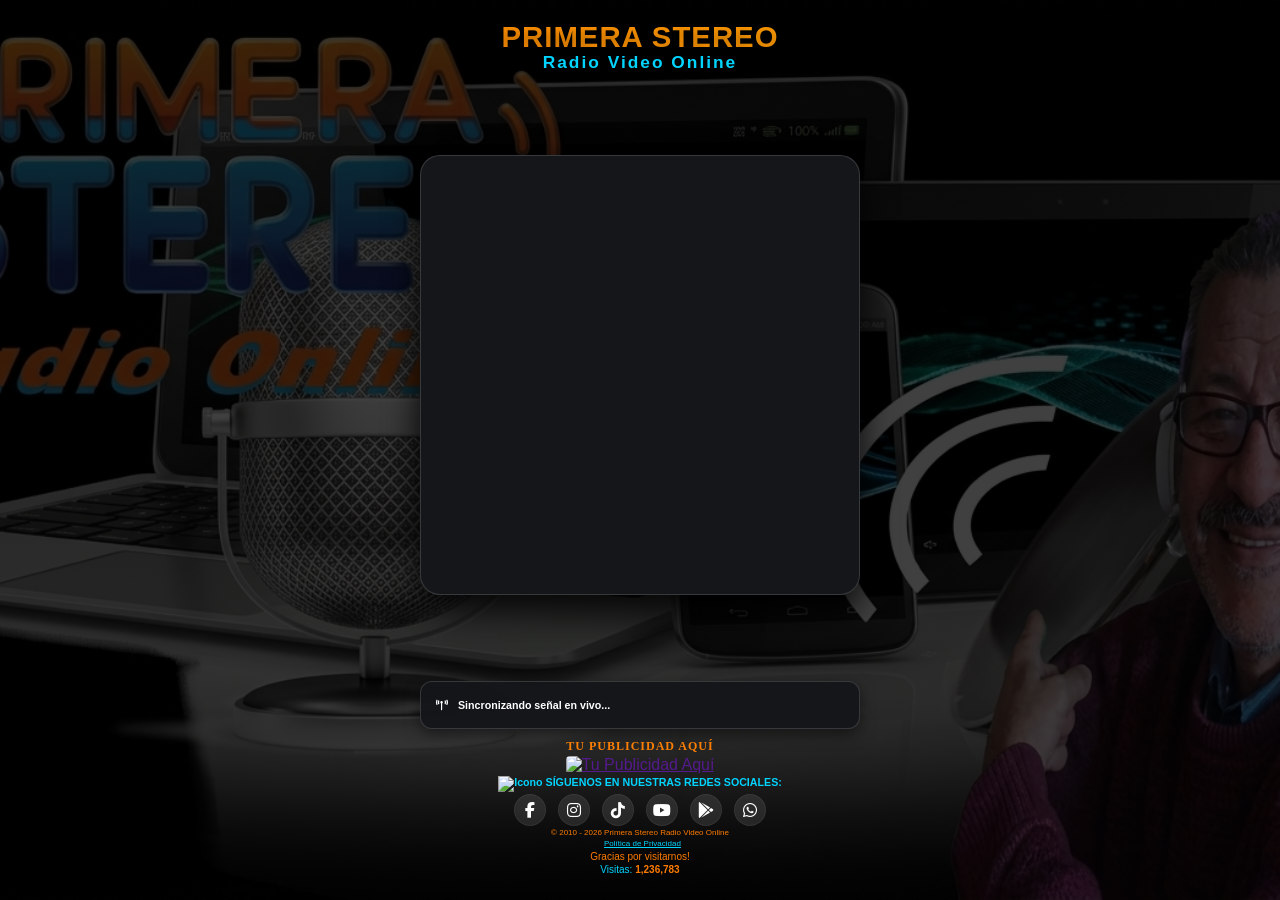
==== commit f2d51ec1: "Fix social title formatting in index.html" ====
--- a/index.html
+++ b/index.html
@@ -115,7 +115,7 @@
                 </a>
             </div>
 
-            <div class="social-title"><img src="https://primerastereo.netlify.app/redes-sociales.png" alt="Icono" style="width: 20px; height: auto;"><span style="color: #00f3ff; text-shadow: 0 0 5px #00f3ff, 0 0 10px #00f3ff;">    SÍGUENOS EN NUESTRAS REDES SOCIALES:</div>
+            <div class="social-title"><img src="https://primerastereo.netlify.app/redes-sociales.png" alt="Icono" style="width: 20px; height: auto;">  SÍGUENOS EN NUESTRAS REDES SOCIALES:</div>
             <div class="social-icons">
                 <a href="https://www.facebook.com/PrimeraStereoRadio" class="social-btn facebook" target="_blank"><i class="fab fa-facebook-f"></i></a>
                 <a href="https://www.instagram.com/Primera.Stereo/" class="social-btn instagram" target="_blank"><i class="fab fa-instagram"></i></a>
